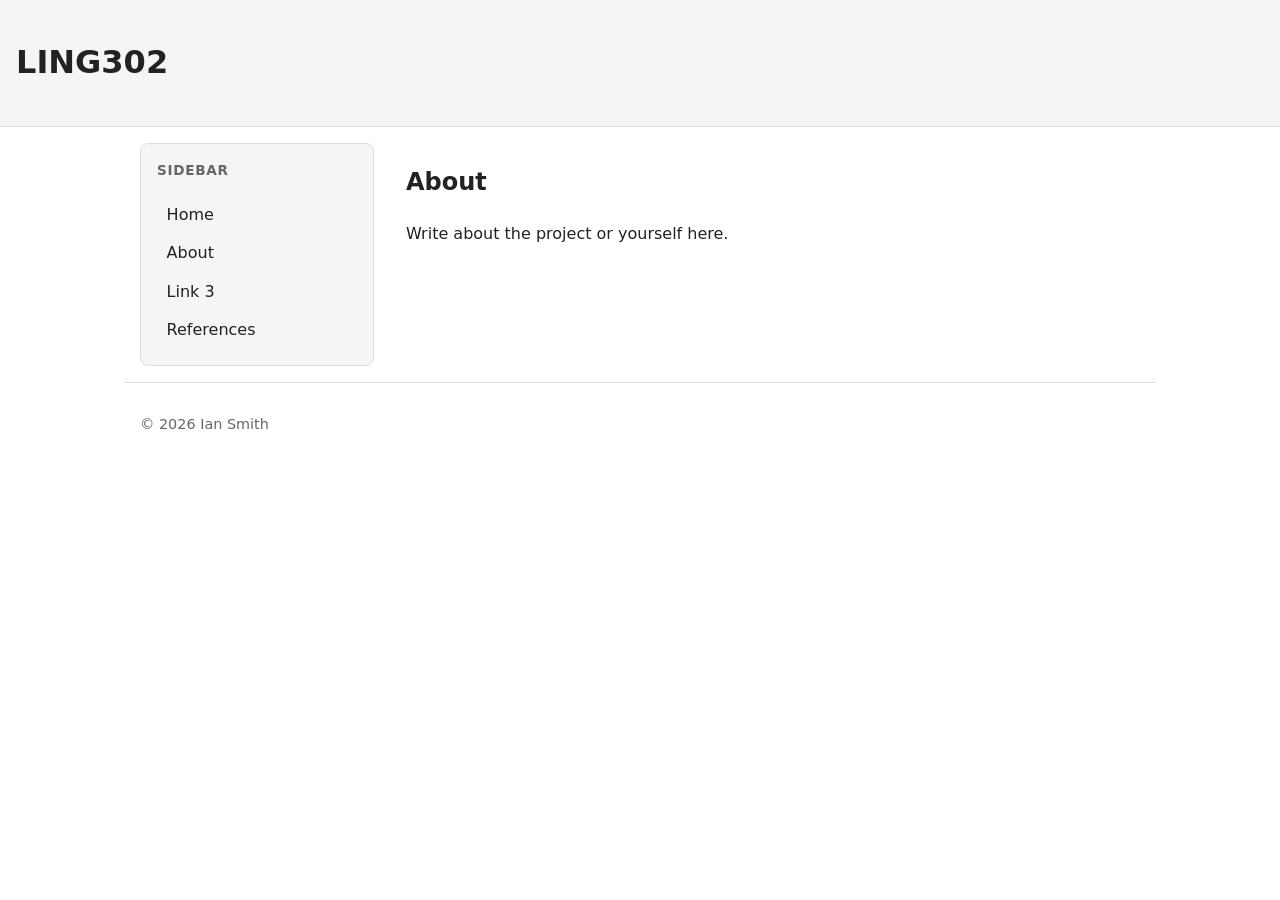
==== page-1.html @ 5bf2d04f "Barebones webpage setup" ====
<!DOCTYPE html>
<html lang="en">
<head>
  <meta charset="UTF-8">
  <meta name="viewport" content="width=device-width, initial-scale=1.0">
  <title>About | LING302</title>
  <link rel="stylesheet" href="css/style.css">
</head>
<body>
  <header>
    <!-- Put an icon/logo here -->
    <h1>LING302</h1>
  </header>

  <!-- Sidebar and main content sit side by side inside this container -->
  <div class="container">
    <!-- Sidebar -->
    <div class="sidebar">
      <h3>Sidebar</h3>
      <ul>
        <li><a href="index.html">Home</a></li>
        <li><a href="page-1.html">About</a></li>
        <li><a href="#">Link 3</a></li>
        <li><a href="#">References</a></li>
      </ul>
    </div>

    <main>
      <section>
        <h2>About</h2>
        <p>Write about the project or yourself here.</p>
      </section>
    </main>
  </div>

  <footer>
    <p>&copy; 2026 Ian Smith</p>
  </footer>
</body>
</html>
---- css/style.css ----
/* 1. Base: applies everywhere */
body {
  font-family: system-ui, sans-serif;
  line-height: 1.6;
  margin: 0;
  color: #222;
  background: #fff;
}

img {
  max-width: 100%;
}

/* 2. Layout: the big regions */
header {
  background: #f5f5f7;
  border-bottom: 1px solid #ddd;
  padding: 1rem;
}
main,
footer,
.container {
  max-width: 1000px;
  margin: 0 auto;
  padding: 1rem;
}

/* Sidebar on the left, main content filling the rest of the row */
.container {
  display: flex;
  gap: 2rem;
}

.container main {
  flex: 1;
  margin: 0;
  padding: 0;
}

.sidebar {
  flex: 0 0 200px;
  align-self: flex-start; /* only as tall as its contents */
  background: #f5f5f7;
  border: 1px solid #ddd;
  border-radius: 8px;
  padding: 1rem;
}

.sidebar h3 {
  margin-top: 0;
  font-size: 0.85rem;
  text-transform: uppercase;
  letter-spacing: 0.05em;
  color: #666;
}

.sidebar ul {
  list-style: none;
  padding: 0;
  margin: 0;
}

.sidebar a {
  display: block;
  padding: 0.4rem 0.6rem;
  border-radius: 4px;
  color: #222;
  text-decoration: none;
}

.sidebar a:hover {
  background: #e4e4ea;
  color: #000;
}

header {
  border-bottom: 1px solid #ddd;
}

nav a {
  margin-right: 1rem;
}

footer {
  border-top: 1px solid #ddd;
  font-size: 0.9rem;
  color: #666;
}

/* 3. Components: reusable pieces */
.card {
  border: 1px solid #ddd;
  border-radius: 8px;
  padding: 1rem;
  margin: 1rem 0;
}

/* 4. Small screens */
@media (max-width: 600px) {
  nav a {
    display: block;
  }

  /* Stack the sidebar above the content on narrow screens */
  .container {
    flex-direction: column;
  }

  .sidebar {
    flex-basis: auto;
    align-self: stretch; /* full width when stacked */
  }
}
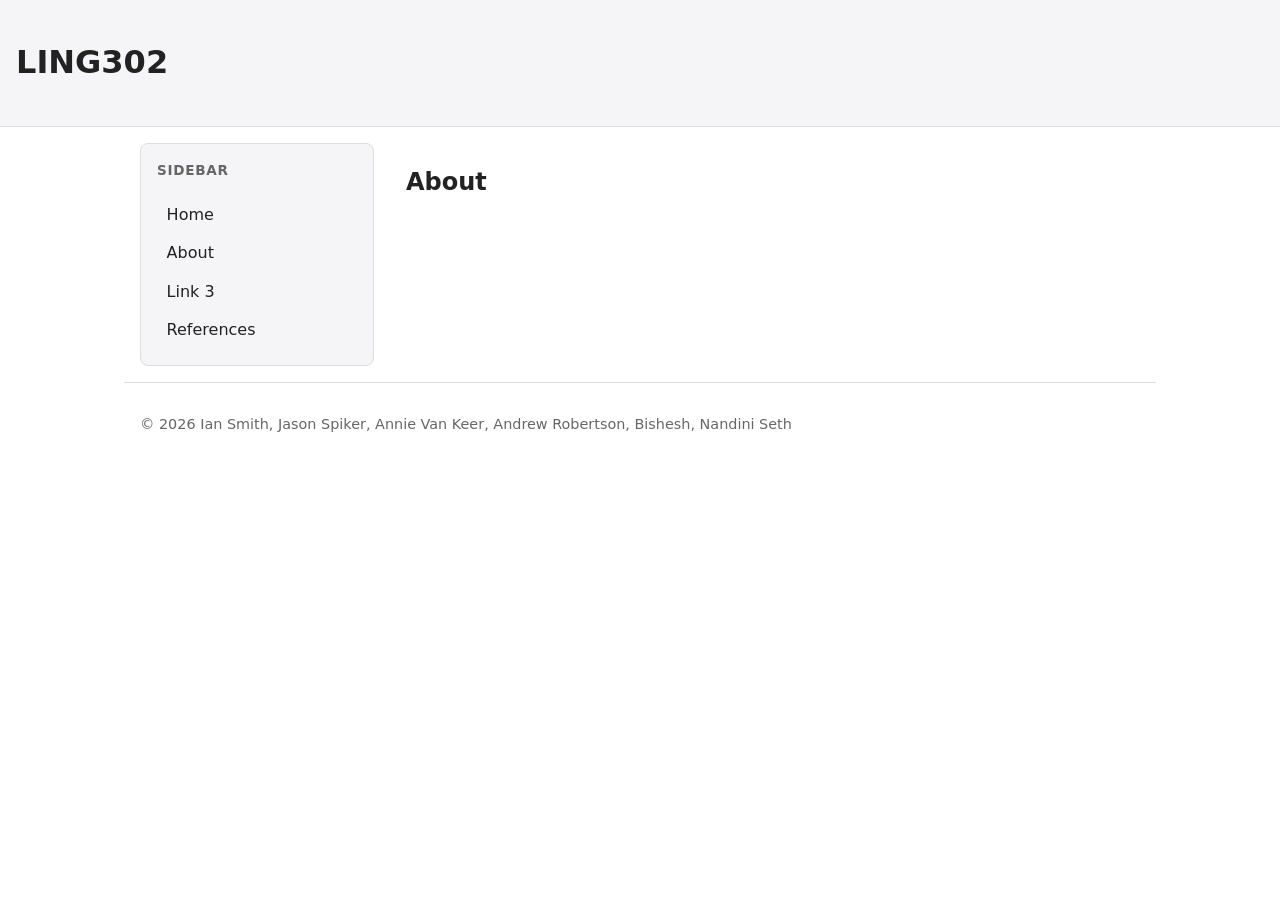
==== commit 6c007a17: "small fixes" ====
--- a/page-1.html
+++ b/page-1.html
@@ -28,13 +28,12 @@
     <main>
       <section>
         <h2>About</h2>
-        <p>Write about the project or yourself here.</p>
       </section>
     </main>
   </div>
 
   <footer>
-    <p>&copy; 2026 Ian Smith</p>
+    <p>&copy; 2026 Ian Smith, Jason Spiker, Annie Van Keer, Andrew Robertson, Bishesh, Nandini Seth</p>
   </footer>
 </body>
 </html>
